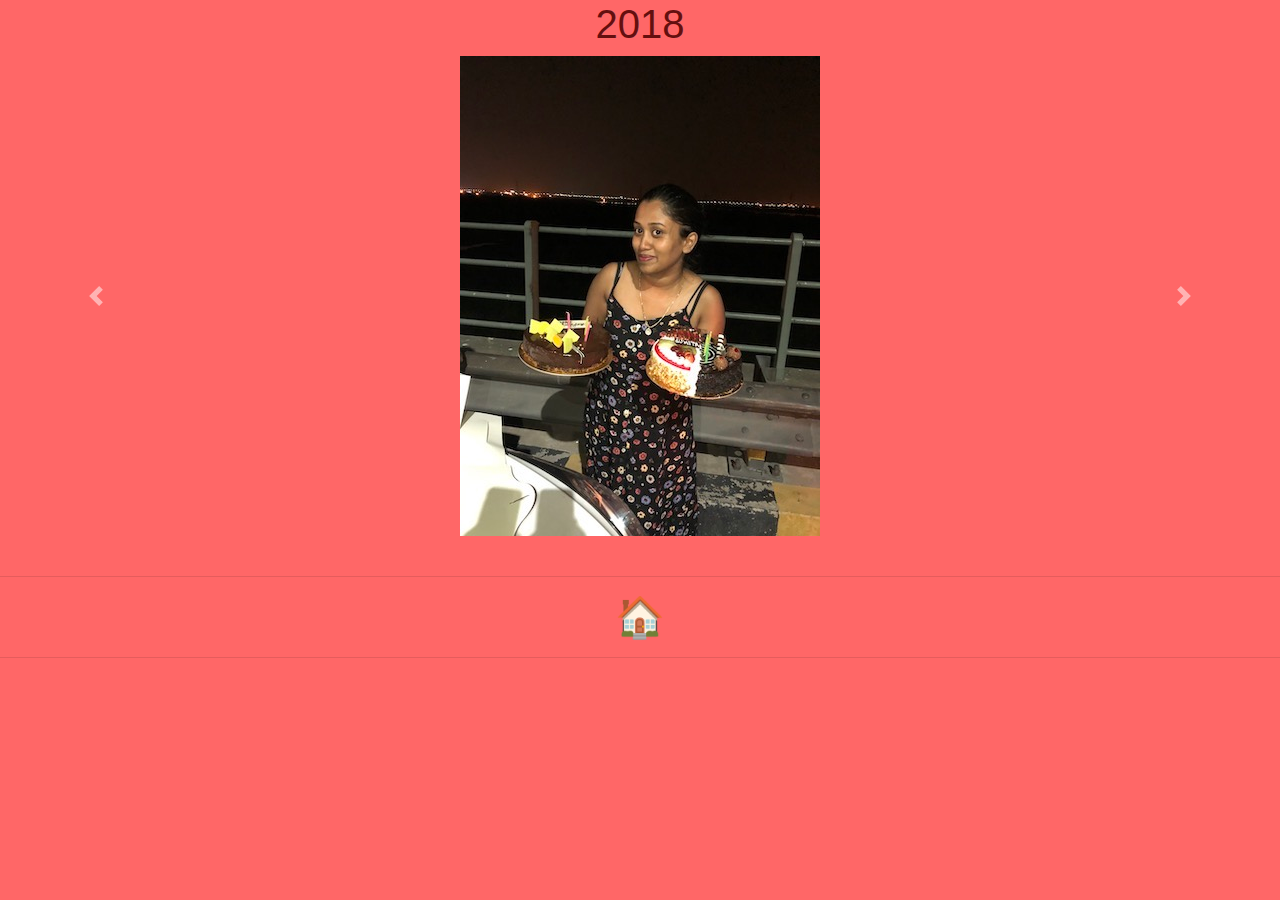
==== 2018.html @ c12e5f7d "First upload" ====
<!DOCTYPE html>
<html lang="en">

  <head>
    <meta charset="UTF-8">
    <meta name="viewport" content="width=device-width, initial-scale=1.0">
    <title>2017</title>
  
  
    <!-- CSS Stylesheets -->
    <link rel="stylesheet" href="https://stackpath.bootstrapcdn.com/bootstrap/4.4.1/css/bootstrap.min.css" integrity="sha384-Vkoo8x4CGsO3+Hhxv8T/Q5PaXtkKtu6ug5TOeNV6gBiFeWPGFN9MuhOf23Q9Ifjh" crossorigin="anonymous">
    <link rel="stylesheet" href="CSS/styles.css">
  
  
    <!-- Bootstrap Scripts -->
  
    <script src="https://code.jquery.com/jquery-3.4.1.slim.min.js" integrity="sha384-J6qa4849blE2+poT4WnyKhv5vZF5SrPo0iEjwBvKU7imGFAV0wwj1yYfoRSJoZ+n" crossorigin="anonymous"></script>
    <script src="https://cdn.jsdelivr.net/npm/popper.js@1.16.0/dist/umd/popper.min.js" integrity="sha384-Q6E9RHvbIyZFJoft+2mJbHaEWldlvI9IOYy5n3zV9zzTtmI3UksdQRVvoxMfooAo" crossorigin="anonymous"></script>
    <script src="https://stackpath.bootstrapcdn.com/bootstrap/4.4.1/js/bootstrap.min.js" integrity="sha384-wfSDF2E50Y2D1uUdj0O3uMBJnjuUD4Ih7YwaYd1iqfktj0Uod8GCExl3Og8ifwB6" crossorigin="anonymous"></script>
  
  </head>
  
  

<body>

    <h1>2018</h1>
    

    <section id="First">

      

    <div id="Second-carousel" class="carousel slide" data-ride="false" data-interval="500000" data-pause="hover">
        <div class="carousel-inner">
          
          <div class="carousel-item active">
            <img id="Photo" src="Suhita Images/2018/1.JPG" alt="❤">
          </div>
          
          <div class="carousel-item">
            <img class="Photo" src="Suhita Images/2018/2.JPG" alt="❤">
          </div>

          <div class="carousel-item">
            <img class="Photo" src="Suhita Images/2018/3.JPG" alt="❤">
          </div>
          
          <div class="carousel-item">
            <img id="Photo" src="Suhita Images/2018/4.JPG" alt="❤">
          </div>
          
          <div class="carousel-item">
            <img class="Photo" src="Suhita Images/2018/5.JPG" alt="❤">
          </div>

          <div class="carousel-item">
            <img class="Photo" src="Suhita Images/2018/6.JPG" alt="❤">

          <div class="carousel-item">
            <img id="Photo" src="Suhita Images/2018/7.JPG" alt="❤">
          </div>
            
          <div class="carousel-item">
            <img class="Photo" src="Suhita Images/2018/8.JPG" alt="❤">
          </div>
  
          <div class="carousel-item">
            <img class="Photo" src="Suhita Images/2018/9.JPG" alt="❤">
          </div>
          
          <div class="carousel-item">
            <img class="Photo" src="Suhita Images/2018/10.JPG" alt="❤">
          </div>
          
          <div class="carousel-item">
            <img id="Photo" src="Suhita Images/2018/11.JPG" alt="❤">
          </div>
                
          <div class="carousel-item">
            <img class="Photo" src="Suhita Images/2018/12.JPG" alt="❤">
          </div>
      
          <div class="carousel-item">
            <img class="Photo" src="Suhita Images/2018/13.JPG" alt="❤">
          </div>

          <div class="carousel-item">
            <img class="Photo" src="Suhita Images/2018/14.JPG" alt="❤">
          </div>
          
        </div>

        <a class="carousel-control-prev" href="#Second-carousel" role="button" data-slide="prev">
          <span class="carousel-control-prev-icon"> </span>
          
        </a>
        <a class="carousel-control-next" href="#Second-carousel" role="button" data-slide="next">
          <span class="carousel-control-next-icon"> </span>
          
        </a>
      </div>


    </section>






    <br>
    <center>
      <hr size="2" noshades="">
          <a href="Index.html"><h1>🏠</h1></a>
      <hr size="2" noshades="">
  </center>

</body>


</html>
---- CSS/styles.css ----
/***************************** Tag Selectors *********************/

body 
{background-color: #FF6767;
text-align: center;}


h1
{color: rgb(100, 15, 15);
font-size: 40px;}

h2
{color: rgb(100, 15, 15);
font-size: 35px;}


/***************************** Class Selectors *********************/

.home
{height: 500px;}

.circular
{border-radius: 100%;}

.colour
{background-color: #FF6767;}

.photo
{height: 50px;}


.Year
{font-size: 30px;}
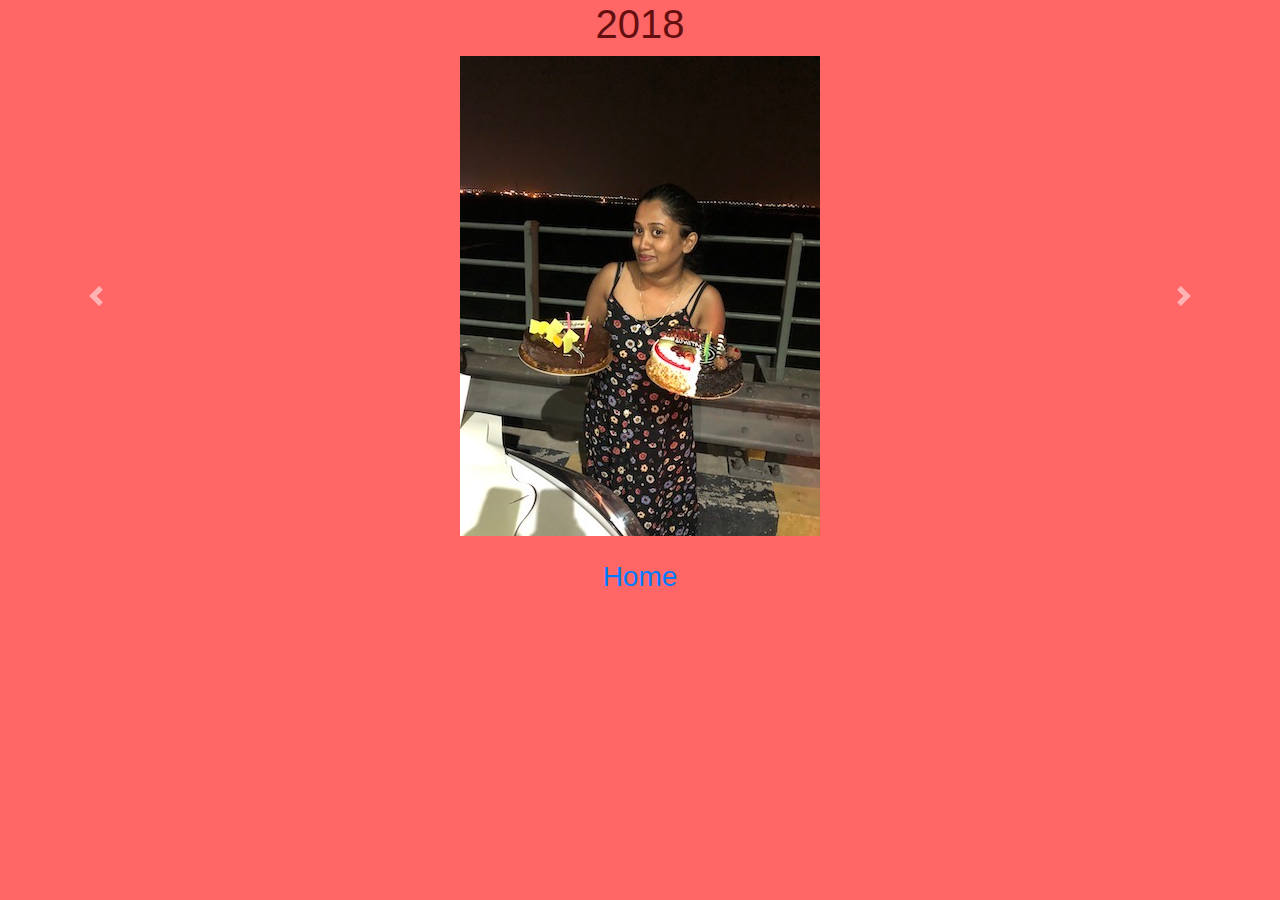
==== commit b1aa9eaa: "Second Upload" ====
--- a/2018.html
+++ b/2018.html
@@ -110,11 +110,8 @@
 
 
     <br>
-    <center>
-      <hr size="2" noshades="">
-          <a href="Index.html"><h1>🏠</h1></a>
-      <hr size="2" noshades="">
-  </center>
+    
+    <a href="Index.html"><h3> Home </h3></a>
 
 </body>
 
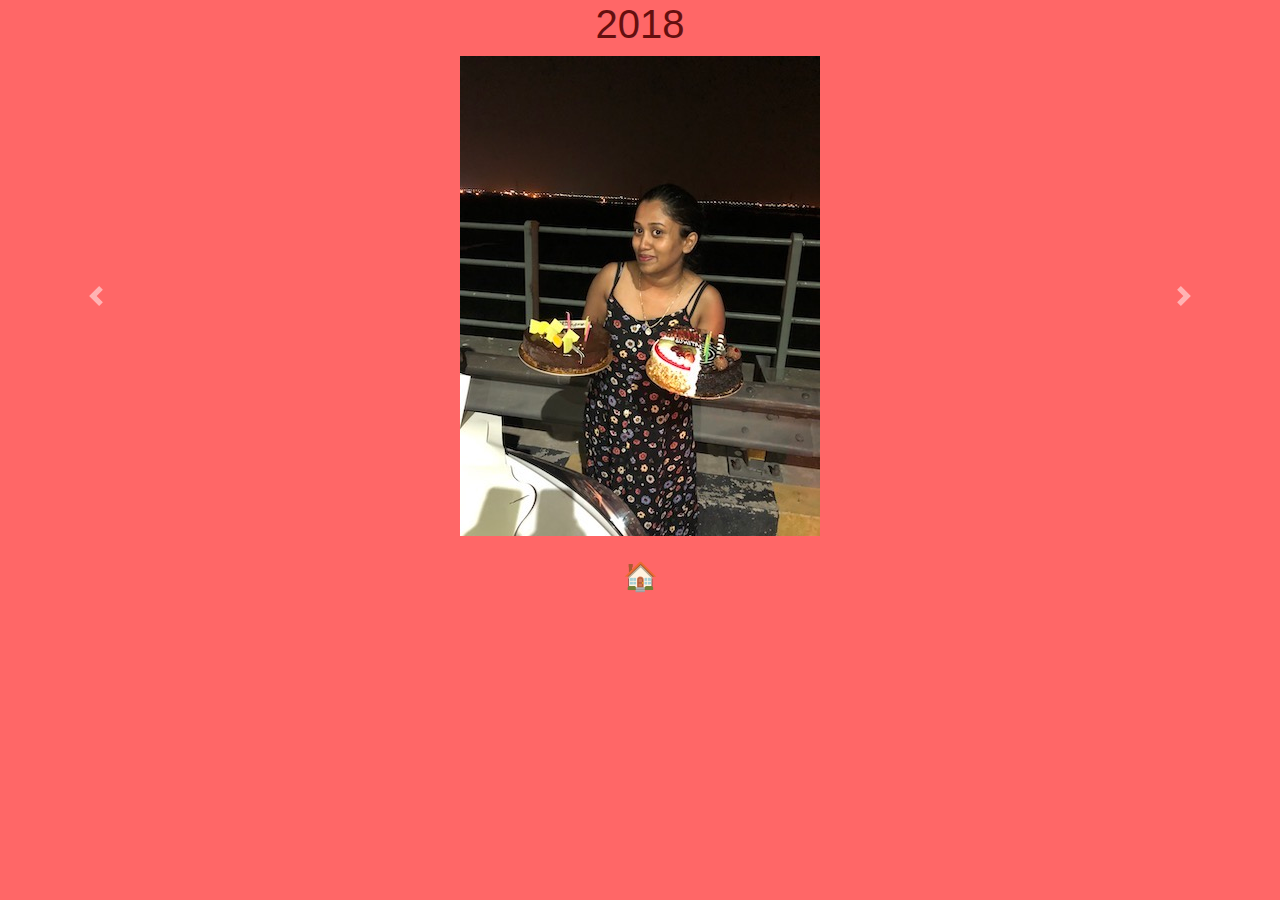
==== commit d5d688dc: "Final Upload" ====
--- a/2018.html
+++ b/2018.html
@@ -110,8 +110,8 @@
 
 
     <br>
-    
-    <a href="Index.html"><h3> Home </h3></a>
+
+    <a href="index.html"><h3> 🏠 </h3></a>
 
 </body>
 
